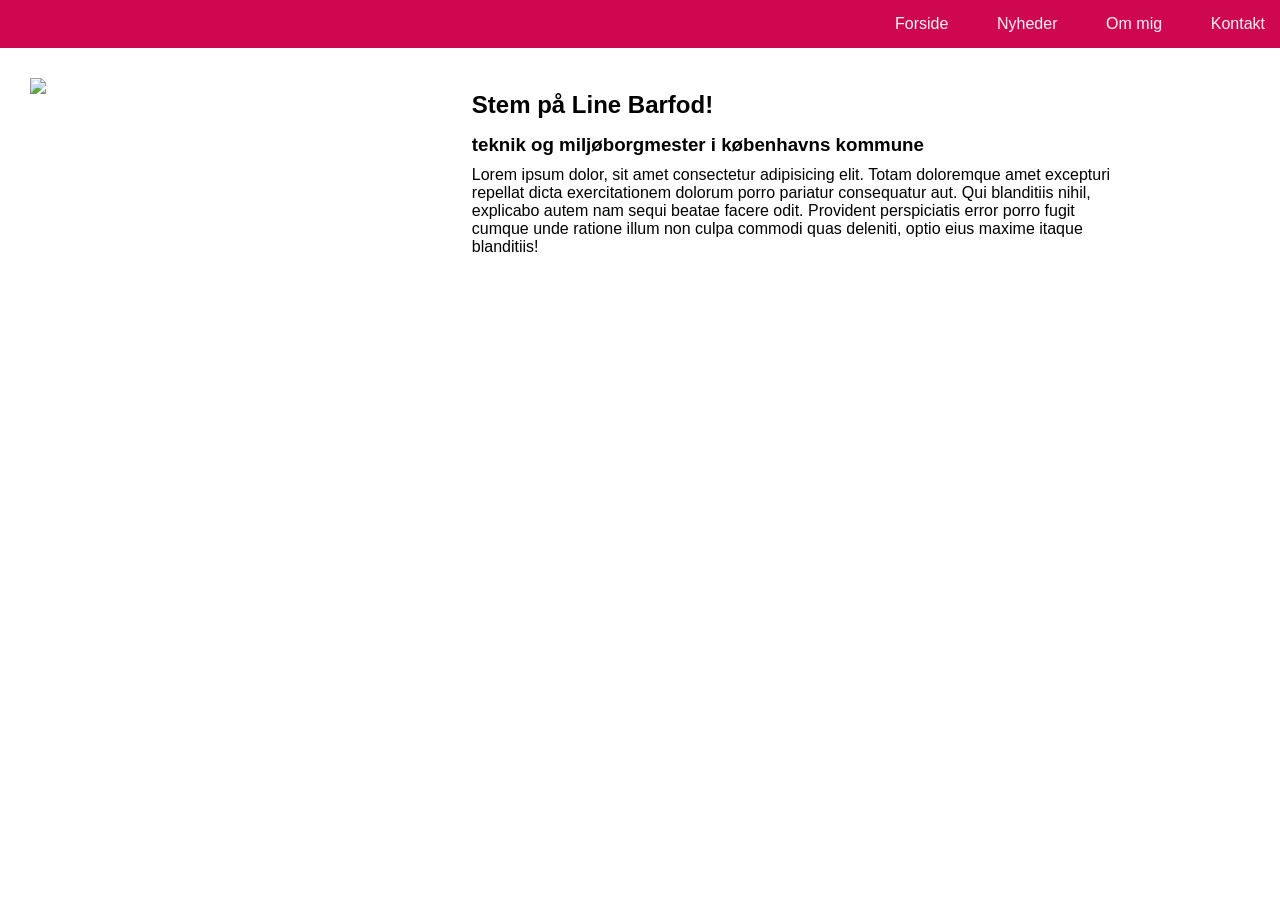
==== index.html @ 83fec7c7 "Add files via upload" ====
<!DOCTYPE html>
<html lang="en">
  <head>
    <meta name="robots" content="noindex" />

    <meta charset="UTF-8" />
    <meta name="viewport" content="width=device-width, initial-scale=1.0" />
    <title>Document</title>
    <link rel="stylesheet" href="politik.css" />
  </head>
  <body>
    <header>
      <div class="logo">
        <img src="enhedslisten.jpg" alt="" />
      </div>

      <div class="topnav" id="myTopnav">
        <a href="#">Forside</a>

        <a href="#">Nyheder</a>

        <a href="#">Om mig</a>

        <a href="#">Kontakt</a>

        <a href="javascript:void(0);" class="icon" onclick="myFunction()">
          <i class="fa fa-bars"></i>
        </a>
      </div>
    </header>

    <div class="container">
      <img src="linebarfod.jpg" class="img" />

      <article>
        <h1>Stem på Line Barfod!</h1>
        <h3>teknik og miljøborgmester i københavns kommune</h3>
        <p>
          Lorem ipsum dolor, sit amet consectetur adipisicing elit. Totam
          doloremque amet excepturi repellat dicta exercitationem dolorum porro
          pariatur consequatur aut. Qui blanditiis nihil, explicabo autem nam
          sequi beatae facere odit. Provident perspiciatis error porro fugit
          cumque unde ratione illum non culpa commodi quas deleniti, optio eius
          maxime itaque blanditiis!
        </p>
      </article>
    </div>
    
  </body>
</html>
---- politik.css ----
* {
  margin: 0;

  padding: 0;
}

body {
  font-family: Arial, Helvetica, sans-serif;
}

header {
  display: flex;

  justify-content: space-between;

  background-color: rgb(206, 7, 80);
}

header a {
  color: whitesmoke;

  text-decoration: none;

  padding: 15px;
}

header a:hover {
  background: #ddd;

  color: darkred;
}

.logo {
  display: flex;
}

article {
  padding: 30px;

  width: 100%;

  margin: auto;

  display: flex;

  flex-wrap: wrap;
}
h1,
h3 {
  margin-top: 15px;
}
p {
  margin-top: 10px;
}
.topnav {
  display: flex;

  width: 400px;

  justify-content: space-between;
}

.icon {
  display: none;
}

.img {
  width: 30%;

  margin: 30px;

  display: flex;

  justify-content: center;

  align-items: center;
}

.container {
  display: flex;

  flex-wrap: wrap;

  margin: 0 auto;
}

.container article {
  width: 50%;

  margin: 1%;
}

@media screen and (max-width: 670px) {
  .container {
    display: flex;

    flex-wrap: wrap;

    margin: 0 auto;

    padding: 0;
  }

  .container article {
    width: 85%;
  }

  .topnav a {
    display: none;
  }

  .topnav .icon {
    display: block;

    position: absolute;

    right: 0;

    top: 0;
  }

  .responsive a {
    position: relative;

    display: block;
  }

  .responsive {
    flex-direction: column;

    padding-top: 30px;

    width: 100%;

    align-items: center;
  }

  .img {
    width: 90%;
  }
}
/*forsiden*/
* {
  margin: 0;

  padding: 0;
}

body {
  font-family: Arial, Helvetica, sans-serif;
}

header {
  display: flex;

  justify-content: space-between;

  background: rgb(206, 7, 80);
}

header a {
  color: whitesmoke;

  text-decoration: none;

  padding: 15px;
}

header a:hover {
  background: #ddd;

  color: rgb(206, 7, 80);
}

.logo {
  display: flex;
}

article {
  padding: 15px;

  width: 50%;

  margin: 0 auto;

  display: flex;

  flex-wrap: wrap;
}

.topnav {
  display: flex;

  width: 400px;

  justify-content: space-between;
}

.icon {
  display: none;
}

.img {
  width: 30%;

  margin: 30px;

  display: flex;

  justify-content: center;

  align-items: center;
}

.container2 {
  display: flex;

  flex-wrap: wrap;

  margin: 0 auto;
}

.container article {
  width: 50%;

  margin: 1%;
}

@media screen and (max-width: 670px) {
  .container {
    display: flex;

    flex-wrap: wrap;

    margin: 0 auto;

    padding: 0;
  }

  .container article {
    width: 85%;
  }

  .topnav a {
    display: none;
  }

  .topnav .icon {
    display: block;

    position: absolute;

    right: 0;

    top: 0;
  }

  .responsive a {
    position: relative;

    display: block;
  }

  .responsive {
    flex-direction: column;

    padding-top: 30px;

    width: 100%;

    align-items: center;
  }

  .img {
    width: 90%;
  }
}

/*nyheder*/

* {
  margin: 0;

  padding: 0;
}

body {
  font-family: Arial, Helvetica, sans-serif;
}

header {
  display: flex;

  justify-content: space-between;

  background: rgb(206, 7, 80);
}

header a {
  color: whitesmoke;

  text-decoration: none;

  padding: 15px;
}

header a:hover {
  background: #ddd;

  color: darkred;
}

.logo {
  display: flex;
}

article {
  padding: 15px;

  width: 50%;

  margin: 0 auto;

  display: flex;

  flex-wrap: wrap;
}

.topnav {
  display: flex;

  width: 400px;

  justify-content: space-between;
}

.icon {
  display: none;
}

.img {
  width: 30%;

  margin: 30px;

  display: flex;

  justify-content: center;

  align-items: center;
}

.container {
  display: flex;

  flex-wrap: wrap;

  margin: 0 auto;
}

.container article {
  width: 50%;

  margin: 1%;
}

@media screen and (max-width: 670px) {
  .container {
    display: flex;

    flex-wrap: wrap;

    margin: 0 auto;

    padding: 0;
  }

  .container article {
    width: 85%;
  }

  .topnav a {
    display: none;
  }

  .topnav .icon {
    display: block;

    position: absolute;

    right: 0;

    top: 0;
  }

  .responsive a {
    position: relative;

    display: block;
  }

  .responsive {
    flex-direction: column;

    padding-top: 30px;

    width: 100%;

    align-items: center;
  }

  .img {
    width: 90%;
  }
}

/*om mig*/

* {
  margin: 0;

  padding: 0;
}

body {
  font-family: Arial, Helvetica, sans-serif;
}

header {
  display: flex;

  justify-content: space-between;

  background: rgb(206, 7, 80);
}

header a {
  color: whitesmoke;

  text-decoration: none;

  padding: 15px;
}

header a:hover {
  background: #ddd;

  color: darkred;
}

.logo {
  display: flex;
}

article {
  padding: 15px;

  width: 50%;

  margin: 0 auto;

  display: flex;

  flex-wrap: wrap;
}

.topnav {
  display: flex;

  width: 400px;

  justify-content: space-between;
}

.icon {
  display: none;
}

.img {
  width: 30%;

  margin: 30px;

  display: flex;

  justify-content: center;

  align-items: center;
}

.container {
  display: flex;

  flex-wrap: wrap;

  margin: 0 auto;
}

.container article {
  width: 50%;

  margin: 1%;
}

@media screen and (max-width: 670px) {
  .container {
    display: flex;

    flex-wrap: wrap;

    margin: 0 auto;

    padding: 0;
  }

  .container article {
    width: 85%;
  }

  .topnav a {
    display: none;
  }

  .topnav .icon {
    display: block;

    position: absolute;

    right: 0;

    top: 0;
  }

  .responsive a {
    position: relative;

    display: block;
  }

  .responsive {
    flex-direction: column;

    padding-top: 30px;

    width: 100%;

    align-items: center;
  }

  .img {
    width: 90%;
  }
}

/*kontakt*/
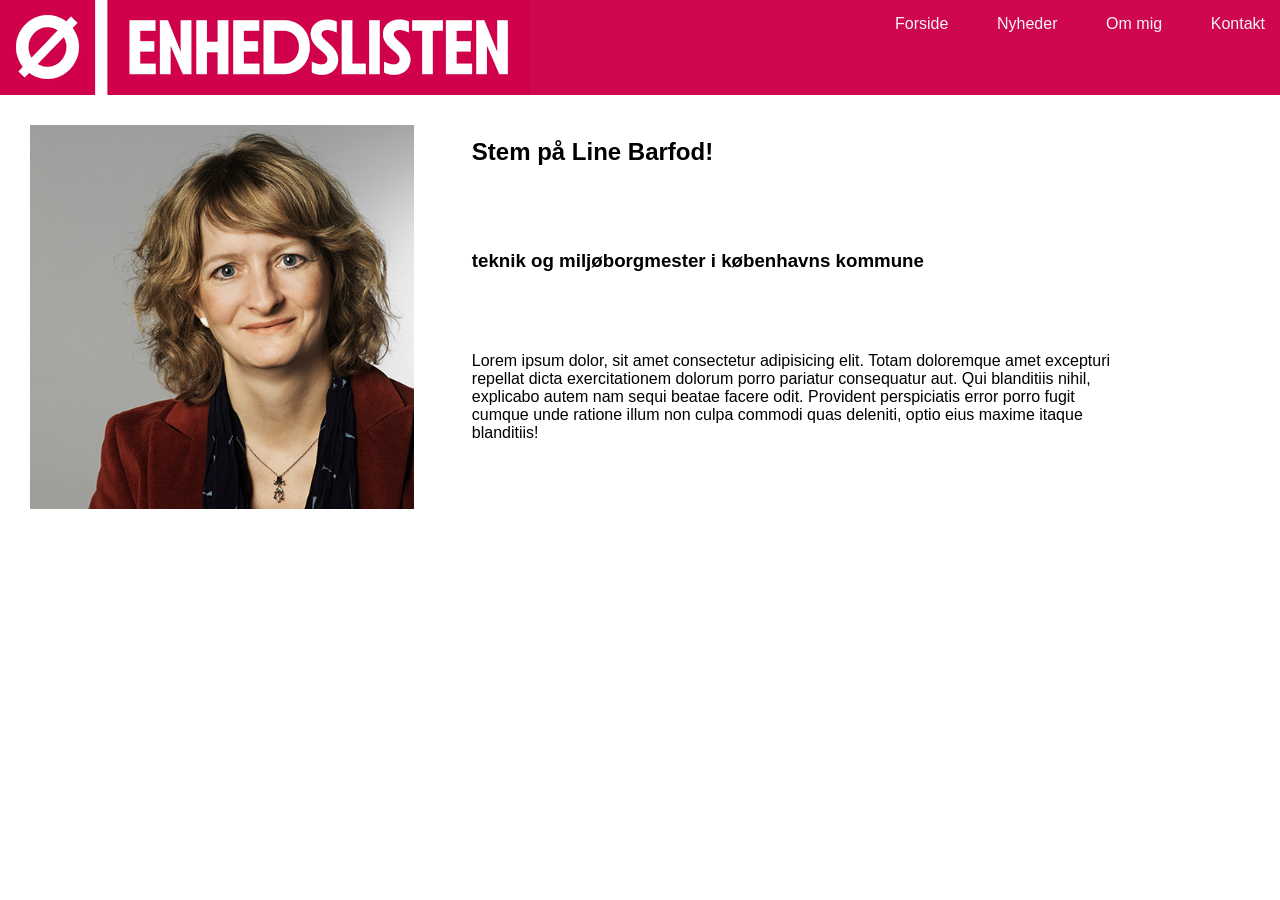
==== commit a3bcf20c: "Add files via upload" ====
--- a/index.html
+++ b/index.html
@@ -1,4 +1,4 @@
-<!DOCTYPE html>
+<!doctype html>
 <html lang="en">
   <head>
     <meta name="robots" content="noindex" />
@@ -11,7 +11,7 @@
   <body>
     <header>
       <div class="logo">
-        <img src="enhedslisten.jpg" alt="" />
+        <img src="img/enhedslisten.jpg" alt="" />
       </div>
 
       <div class="topnav" id="myTopnav">
@@ -30,7 +30,7 @@
     </header>
 
     <div class="container">
-      <img src="linebarfod.jpg" class="img" />
+      <img src="img/linebarfod.jpg" class="img" />
 
       <article>
         <h1>Stem på Line Barfod!</h1>
@@ -45,6 +45,5 @@
         </p>
       </article>
     </div>
-    
   </body>
 </html>
